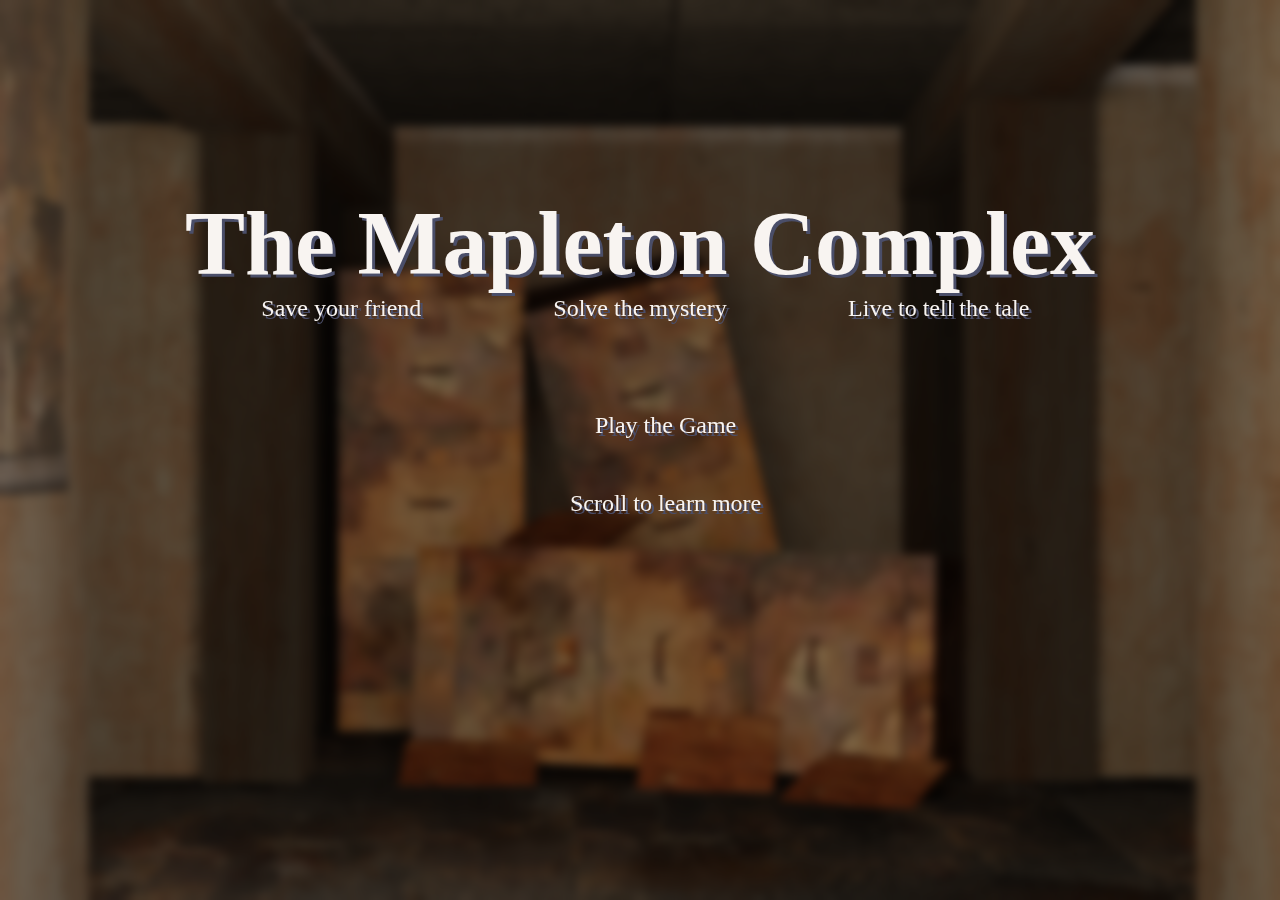
==== index.html @ 02d83fae "First commit" ====
<!DOCTYPE html>
<!DOCTYPE html>
<html lang="en">

<head>
    <meta charset="UTF-8">
    <meta http-equiv="X-UA-Compatible" content="IE=edge">
    <meta name="viewport" content="width=device-width, initial-scale=1.0">
    <title>The Mapleton Complex</title>
    <style>
        html,
        body {
            height: 100%;
            width: 100%;
            display: block;
            position: fixed;
            overflow: hidden;
            padding: 0;
            margin: 0;
            background-image: url(./hro.png);
            background-position: center;
            background-color: #F8F4F1;
            overflow-x: hidden;

        }

        main {
            overflow-y: auto;
            overflow-x: hidden;
            height: 100%;
            backdrop-filter: blur(5px);

        }

        .noverflow {
            position: fixed;
            overflow-y: visible;
        }

        *::-webkit-scrollbar {
            display: none;
        }



        body {
            scrollbar-width: 0;

        }

        body,
        main {}

        .page-header {
            margin-top: 15%;
            margin-bottom: 50%;
            transition: margin 3s, opacity 3s, visibility 3s, display 3s;

        }

        .page-header * {
            color: #F8F4F1;
            text-shadow: 3px 3px 0px #4a4e69;
            width: 100%;
            text-align: center;
            transition: font-size 3s, opacity 3s;
        }

        .hero-heading {
            font-family: Copperplate, Copperplate Gothic Light, fantasy;
            margin: auto;
            text-align: center;
            font-size: 90px;

        }

        .hero-heading+p,
        .link-container {
            font-family: Copperplate, Copperplate Gothic Light, fantasy;
            margin: auto;
            width: 70%;
            font-size: 24px;
        }

        .link-container {
            display: flex;
            justify-content: space-evenly;
            flex-direction: column;
            width: 100%;
            margin-top: 5%;
        }

        .link-container * {
            text-decoration: none;
            padding: 2%;

        }

        .page-header.collapsed {
            margin-bottom: 2%;
            /* border: 2px solid #F8F4F1;
            opacity: .7; */

        }

        .page-header.collapsed * {
            /* color: #4a4e69; */
            color: #F8F4F1;
            width: 100%;
            text-align: center;
        }

        .collapsed .hero-heading {
            font-family: Copperplate, Copperplate Gothic Light, fantasy;
            margin: auto;
            text-align: center;
            font-size: 40px;
            transition: opacity 3s;
        }

        .collapsed .hero-heading+p {
            font-family: Copperplate, Copperplate Gothic Light, fantasy;
            font-size: 12px;
            margin: auto;
            width: 100%
        }



        .story-paragraph {
            margin: auto;
            color: #4a4e69;
            font-family: Tahoma, Verdana, Segoe, sans-serif;
            font-size: 24px;
            width: 50%;

        }

        .page-content {
            font-family: 'Trebuchet MS', 'Lucida Sans Unicode', 'Lucida Grande', 'Lucida Sans', Arial, sans-serif;
            transition: opacity 2s, height 2s, margin 2s, visibility 2s;
        }

        h2 {
            color: #5d6283b4;
            width: 100%;
            font-size: 30px;
            padding: 1%;
            text-align: center;
            font-family: Tahoma, Verdana, Segoe, sans-serif;

        }

        h3 {
            color: #412925a9;
            font-family: Tahoma, Verdana, Segoe, sans-serif;

        }

        .page-content article {
            border-top: 10px solid #41292565;
            background-color: #F1EAE4;
            width: 100%;
            overflow-x: hidden;
            margin: auto;
        }

        .nopacity {
            opacity: 0;
        }

        .gone {
            display: none;
        }

        .page-content .page-header {
            margin-top: 5%;
        }

        .hidden {
            opacity: 0;
            overflow-y: visible;
            visibility: hidden;
            margin: 0;
            margin-top: 0% !important;
            height: 0;
            padding: 0;
        }

        img {
            max-width: 50%;
        }

        .page-content img {
            padding: 2%;

        }

        .story-paragraph p {
            padding: 2%;
            color: #22223B;
            text-align: justify;
        }

        .story-paragraph {
            border-bottom: 2px solid rgba(201, 200, 200, 0.329);
        }

        .right {
            float: right;
            margin: 2.5%;
        }

        .left {
            float: left;
            margin: 2.5%;
        }

        .subtitle {
            display: flex;
            justify-content: space-between;
        }




        @media screen and (max-width:1200px) {
            .hero-heading {
                font-size: 75px;
            }

            .hero-heading+p {
                font-size: 17.5px;
            }
        }

        @media screen and (max-width:1000px) {
            .hero-heading {
                font-size: 60px;
            }

            .hero-heading+p {
                font-size: 15.5px;
            }
        }

        @media screen and (max-width:800px) {
            .hero-heading {
                font-size: 50px;
            }

            .hero-heading+p {
                font-size: 15.5px;
            }
        }

        @media screen and (max-width:400px) {
            .subtitle {
                flex-direction: column;
                padding: 1%;
            }

            .subtitle * {
                padding: 1%;
            }

            h2 {
                color: #5d6283b4;
                text-shadow: 1px 1px 1px #41292513;
                width: 100%;
                font-size: 26px;
                text-align: center;
                margin: 0;
            }

            h3 {
                color: #412925a9;
            }

            .story-paragraph p {
                padding: 2%;
                font-size: 16px;
            }

            .page-content img {
                max-width: 90%;
            }

            .img-container {
                float: unset;
                width: 100%;
                display: flex;
                justify-content: center;
                flex-direction: row;
            }

            .story-paragraph {
                width: 100%;
                border-bottom: 2px solid rgba(201, 200, 200, 0.329);
                display: flex;
                justify-content: space-evenly;
                flex-direction: column-reverse;
            }

            .page-content article article {
                width: 100%;
            }

            .page-header {
                margin-top: 60%;
            }

            .page-header.collapsed {}

            .hero-heading {
                font-size: 50px;
            }

            .hero-heading+p {
                font-size: 20px;
            }

            .collapsed .hero-heading {
                font-size: 30px;
            }

            .collapsed .hero-heading+p {
                font-size: 9px;

            }
        }
    </style>
</head>

<body class="">
    <main id="content" class="">
        <section class="page-header">
            <h1 class="hero-heading">The Mapleton Complex</h1>
            <p class="subtitle"><span class="sub-option">Save your friend</span> <span class="sub-option">Solve the
                    mystery</span> <span class="sub-option">Live to tell the tale</span></p>
            <div class="link-container">
                <a href="https://project-somkiad.web.app/play/" target="_blank" rel="noopener noreferrer">Play the
                    Game</a>
                <a href="#prologue" class="scroll-prompt" rel="noopener noreferrer">Scroll to learn more</a>
            </div>
        </section>
        <section class="page-content hidden">
            <section class="page-header collapsed nopacity">
                <h1 class="hero-heading ">The Mapleton Complex</h1>
                <p>Save your friend &bull; Solve the mystery &bull; Live to tell the tale</p>
            </section>
            <article>
                <h2 id="prologue">Prologue</h2>
                <div class="story-paragraph">
                    <div class="img-container">
                        <img class="right"
                            src="https://images.unsplash.com/photo-1627756508516-751ccf5500ac?ixid=MnwxMjA3fDB8MHxwaG90by1wYWdlfHx8fGVufDB8fHx8&ixlib=rb-1.2.1&auto=format&fit=crop&w=800&q=80"
                            alt="">
                    </div>
                    <p>
                        It has been over two weeks since you have last seen him. Knowing him, he would have brought
                        enough
                        supplies
                        to survive twice as long. This wasn’t the first time he disappeared off the radar for this long,
                        but
                        it
                        has
                        never felt this foreboding. The last time you heard from him, he said he was going back to the
                        site.
                        Why
                        was
                        he so obsessed with the place? In your opinion, it was nothing more than a remote pile of rubble
                        which
                        has
                        served as a gathering spot for miscreants despite the warnings and trespassing signs.
                    </p>
                </div>
                <div class="story-paragraph">
                    <div class="img-container">
                        <img class="left" src="./image2.png" alt="">
                    </div>
                    <p>

                        He always insisted that there was more to it than that. “Consider the size!” he would interjet
                        any
                        time
                        you
                        tried to convince him of the place’s insignificance. Though you didn’t want to admit it, he had
                        a
                        fair
                        point. According to local legend, the place had employed hundreds of workers in the late 40’s
                        with
                        the
                        purpose of developing technology to support the war effort. However, less than a decade after
                        its
                        establishment, the facility was vacated and left desolate for years ever since. Every time you
                        went
                        with
                        him, you couldn’t help but feel that the place was unusually small considering all of the rumors
                        and
                        lore
                        surrounding it.
                    </p>
                </div>
                <div class="story-paragraph">
                    <div class="img-container">
                        <img class="right"
                            src="https://images.unsplash.com/photo-1601570634862-483703ee8f6d?ixid=MnwxMjA3fDB8MHxwaG90by1wYWdlfHx8fGVufDB8fHx8&ixlib=rb-1.2.1&auto=format&fit=crop&w=376&q=80"
                            alt="">
                    </div>
                    <p>

                        The facility was located north of the city deep within the forest. You would have easily missed
                        the
                        trail
                        leading to the site if he hadn’t pointed it out to you. Off the side of one of the mountain's
                        switch
                        backs
                        was a faded dirt trail just wide enough for a small truck to fit. The trail made a steep descent
                        down
                        the
                        side of the mountain and ran alongside the river. After following the trail deeper into the
                        forest,
                        you
                        would eventually begin to see the warning signs telling you to “turn back”, “trespassers will be
                        prosecuted”
                        and more messages with the likes of that. The messages however were never enforced. The
                        government
                        obviously
                        had more important places to focus on.
                    </p>
                </div>
                <div class="story-paragraph">
                    <div class="img-container">
                        <img class="left"
                            src="https://images.unsplash.com/photo-1628593304384-0fd03f85c4d7?ixid=MnwxMjA3fDB8MHxzZWFyY2h8NDF8fG1pbmV8ZW58MHx8MHx8&ixlib=rb-1.2.1&auto=format&fit=crop&w=500&q=60"
                            alt="">
                    </div>
                    <p>

                        When you got to the site itself, you couldn’t help but wonder how a large operation could have
                        existed
                        here.
                        Undoubtedly there had been a government presence here. The most notable thing about the site was
                        the
                        disused
                        rail tracks which ran around the perimeter. It was apparent that the place was used for some
                        mining
                        operations long ago. You could still see some of the neglected equipment rusting by the side of
                        the
                        mountain. Apart from that, there was limited evidence of the government's occupation. All that
                        remained
                        was
                        a guard station, a toppled watch tower, and a few concrete walls on a foundation no larger than
                        a
                        small
                        gas
                        station. You had scoured the place on many occasions, but never found anything more significant
                        than
                        graffiti, some mouse droppings, and shattered glass. Despite all of this your friend still had a
                        fondness of
                        the place which bordered pure obsession.
                    </p>
                </div>
                <div class="story-paragraph">
                    <div class="img-container">
                        <img class="right"
                            src="https://images.unsplash.com/photo-1583494140651-fed8e8467d9e?ixid=MnwxMjA3fDB8MHxwaG90by1wYWdlfHx8fGVufDB8fHx8&ixlib=rb-1.2.1&auto=format&fit=crop&w=2000&q=80"
                            alt="">
                    </div>
                    <p>
                        “That’s why I'm here”, you think to yourself as you step out of your truck. As the cool dusk air
                        brushes
                        across your face, you can’t help but feel a little more relaxed. Under normal circumstances you
                        would be
                        tempted to stay the night just to enjoy the peaceful environment that the mountain provides.
                        However,
                        just
                        as you predicted, you notice that your friend had parked in his usual spot. Relieved, you draw
                        closer to
                        his
                        vehicle knowing that he usually sleeps in the back. When you arrive, you notice something
                        peculiar.
                        Instead
                        of his normal sleeping gear, the bed of his truck is filled with rudimentary excavation
                        equipment.
                        As
                        you
                        scan the site you observe that many parts of the foundation have been broken into pieces. It is
                        getting
                        dark
                        now, so you reach into the bed of his truck and grab gloves and a flashlight from the haphazard
                        pile
                        of
                        tools lying in the back.
                    </p>
                </div>
                <div class="story-paragraph">
                    <div class="img-container">
                        <img class="left"
                            src="https://images.unsplash.com/photo-1517172770828-dd2c3b6db6b0?ixid=MnwxMjA3fDB8MHxwaG90by1wYWdlfHx8fGVufDB8fHx8&ixlib=rb-1.2.1&auto=format&fit=crop&w=2000&q=80"
                            alt="">
                    </div>
                    <p>

                        Night has fallen by the time you approach the site and you see a faint warm glow reflecting off
                        one
                        of
                        the
                        walls near the center of the facility. As you draw near the wall, you can clearly make out a
                        man-sized
                        hole
                        which appears to be the source of the soft glow. Your attention is caught by a long rope
                        anchored to
                        the
                        wall which descends into the hole. As you look down you are surprised to find that the hole goes
                        down
                        far
                        deeper than you expected. It could easily be a thirty-foot descent to the bottom of the palace.
                        You
                        try
                        yelling down into the pit, but you get no response. Praying you don’t find your friend in a
                        mangled
                        heap
                        at
                        the bottom, you don your gloves, inspect the anchor, tug on the rope a few times for good
                        measure,
                        and
                        proceed to repel down into the pit.
                    </p>
                </div>
                <div class="story-paragraph">
                    <div class="img-container">
                        <img class="right" src="./elevator.png" alt="">
                    </div>
                    <p>

                        As you reach the bottom, you are confused to find that the light source was not your friend. In
                        fact,
                        the
                        only trace of him was the rope that he left behind. The light source came from what appeared to
                        be
                        an
                        old
                        freight elevator. As you debate whether to investigate further you are startled by the sound of
                        the
                        rope
                        hitting the ground with a heavy thud behind you. You infer that the anchor had come undone. You
                        take
                        a
                        moment to compose yourself and then decide to investigate the elevator further. You reason that
                        your
                        friend
                        couldn’t be too far ahead of you. You step through the open doors and find a brass panel to your
                        right
                        with
                        two vertically-aligned buttons. Wishing that your friend is on a higher floor, you attempt to
                        press
                        the
                        top
                        button to no avail. After many futile attempts, you feel a gowing weight in your stomach as you
                        realize
                        that
                        your only hope of finding your friend and getting back up is by going down. You take a deep
                        breath
                        and
                        reach
                        for the bottom button…
                    </p>
                </div>
            </article>
        </section>
    </main>
    <script>
        let headerCollapsed = false;
        let loaded = true;
        document.getElementsByClassName("page-header")[0].ontransitionend = () => {
            if (headerCollapsed) {
                document.getElementsByClassName("page-header")[1].classList.remove("nopacity")

            }

        };
        document.getElementsByClassName("page-header")[1].ontransitionend = () => {
            if (!headerCollapsed)
                document.getElementsByClassName("page-header")[0].classList.remove("hidden")
            else {
                main.classList.remove("noverflow");
                loaded = true;
            }

        };
        let supportsPassive = false
        try {
            window.addEventListener("test", null, Object.defineProperty({}, 'passive', {
                get: function () { supportsPassive = true; }
            }));
        } catch (e) { }
        let main = document.getElementsByTagName("main")[0];
        main.addEventListener("scroll", (e) => {
            let scroll = document.getElementsByTagName("main")[0].scrollTop;
            console.log(loaded, scroll, e)
            if (!loaded) {
                console.log("too far pal");
                return e.preventDefault();
            }



            if (scroll > 20 && !headerCollapsed) {
                loaded = false;
                headerCollapsed = true;
                document.getElementsByClassName("page-header")[0].classList.add("hidden")
                document.getElementsByClassName("page-content")[0].classList.remove("hidden")
                main.classList.add("noverflow");



            } else if (headerCollapsed && loaded && scroll <= 0) {
                headerCollapsed = false
                loaded = true;
                document.getElementsByClassName("page-content")[0].classList.add("hidden")
                document.getElementsByClassName("page-header")[1].classList.add("nopacity")
                document.getElementsByClassName("page-header")[0].classList.remove("hidden")
                main.classList.remove("noverflow");



            }
        }, supportsPassive ? { passive: false } : false);
        setTimeout(() => {
            // document.getElementsByClassName("page-header")[0].classList.add("collapsed")
            // document.getElementsByClassName("page-header")[0].onscroll
            // document.getElementsByClassName("page-content")[0].classList.remove("hidden")
        }, 2000)
    </script>
</body>

</html>
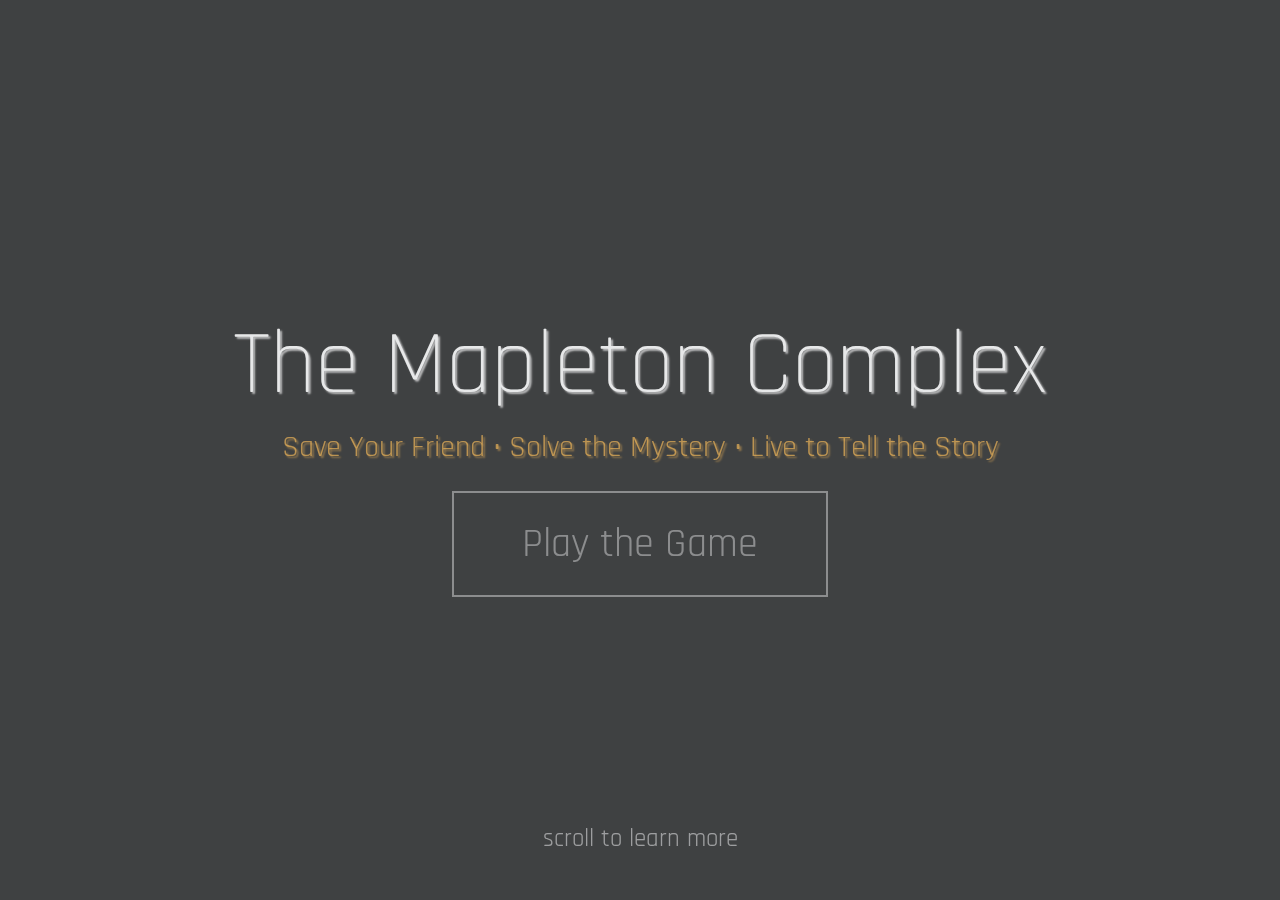
==== commit 7133b22a: "revamped hero page" ====
--- a/index.html
+++ b/index.html
@@ -6,633 +6,126 @@
     <meta charset="UTF-8">
     <meta http-equiv="X-UA-Compatible" content="IE=edge">
     <meta name="viewport" content="width=device-width, initial-scale=1.0">
+    <link rel="icon" href="./favicon.ico">
+    <link rel="stylesheet" href="./style.css">
     <title>The Mapleton Complex</title>
-    <style>
-        html,
-        body {
-            height: 100%;
-            width: 100%;
-            display: block;
-            position: fixed;
-            overflow: hidden;
-            padding: 0;
-            margin: 0;
-            background-image: url(./hro.png);
-            background-position: center;
-            background-color: #F8F4F1;
-            overflow-x: hidden;
+</head>
+
+<body>
+    <main>
+        <header class="content-section">
+            <h1>The Mapleton Complex</h1>
+            <sub>Save Your Friend &bull; Solve the Mystery &bull; Live to Tell the Story</sub>
+            <a href="/play">Play the Game</a>
+            <p class="scroll-prompt">scroll to learn more</p>
+        </header>
+        <section class="content-section section-1">
+            <p class="story-text">
+                It has been over two weeks since you have last seen him. Knowing him, he would have brought enough supplies to survive twice as long. This wasn’t the first time he disappeared off the radar for this long, but it has never felt this foreboding. The last
+                time you heard from him, he said he was going back to the site. Why was he so obsessed with the place? In your opinion, it was nothing more than a remote pile of rubble which has served as a gathering spot for miscreants despite the warnings
+                and trespassing signs.
+
+            </p>
+        </section>
+        <section class="content-section section-2">
+            <p class="story-text">
+                He always insisted that there was more to it than that. “Consider the size!” he would interjet any time you tried to convince him of the place’s insignificance. Though you didn’t want to admit it, he had a fair point. According to local legend, the place
+                had employed hundreds of workers in the late 40’s with the purpose of developing technology to support the war effort. However, less than a decade after its establishment, the facility was vacated and left desolate for years ever since.
+                Every time you went with him, you couldn’t help but feel that the place was unusually small considering all of the rumors and lore surrounding it.
+            </p>
+        </section>
+        <section class="content-section section-3">
+            <p class="story-text">
+                The facility was located north of the city deep within the forest. You would have easily missed the trail leading to the site if he hadn’t pointed it out to you. Off the side of one of the mountain's switch backs was a faded dirt trail just wide enough
+                for a small truck to fit. The trail made a steep descent down the side of the mountain and ran alongside the river. After following the trail deeper into the forest, you would eventually begin to see the warning signs telling you to “turn
+                back”, “trespassers will be prosecuted” and more messages with the likes of that. The messages however were never enforced. The government obviously had more important places to focus on.
+            </p>
+        </section>
+        <section class="content-section section-4">
+            <p class="story-text">
+                When you got to the site itself, you couldn’t help but wonder how a large operation could have existed here. Undoubtedly there had been a government presence here. The most notable thing about the site was the disused rail tracks which ran around the
+                perimeter. It was apparent that the place was used for some mining operations long ago. You could still see some of the neglected equipment rusting by the side of the mountain. Apart from that, there was limited evidence of the government's
+                occupation. All that remained was a guard station, a toppled watch tower, and a few concrete walls on a foundation no larger than a small gas station. You had scoured the place on many occasions, but never found anything more significant
+                than graffiti, some mouse droppings, and shattered glass. Despite all of this your friend still had a fondness of the place which bordered pure obsession.
+            </p>
+        </section>
+        <section class="content-section section-5">
+            <p class="story-text">
+                “That’s why I'm here”, you think to yourself as you step out of your truck. As the cool dusk air brushes across your face, you can’t help but feel a little more relaxed. Under normal circumstances you would be tempted to stay the night just to enjoy the
+                peaceful environment that the mountain provides. However, just as you predicted, you notice that your friend had parked in his usual spot. Relieved, you draw closer to his vehicle knowing that he usually sleeps in the back. When you arrive,
+                you notice something peculiar. Instead of his normal sleeping gear, the bed of his truck is filled with rudimentary excavation equipment. As you scan the site you observe that many parts of the foundation have been broken into pieces.
+                It is getting dark now, so you reach into the bed of his truck and grab gloves and a flashlight from the haphazard pile of tools lying in the back.
+            </p>
+        </section>
+        <section class="content-section section-6">
+            <p class="story-text">
+                Night has fallen by the time you approach the site and you see a faint warm glow reflecting off one of the walls near the center of the facility. As you draw near the wall, you can clearly make out a man-sized hole which appears to be the source of the
+                soft glow. Your attention is caught by a long rope anchored to the wall which descends into the hole. As you look down you are surprised to find that the hole goes down far deeper than you expected. It could easily be a thirty-foot descent
+                to the bottom of the palace. You try yelling down into the pit, but you get no response. Praying you don’t find your friend in a mangled heap at the bottom, you don your gloves, inspect the anchor, tug on the rope a few times for good
+                measure, and proceed to repel down into the pit.
+            </p>
+        </section>
+        <section class="content-section section-7">
+            <p>
+
+                As you reach the bottom, you are confused to find that the light source was not your friend. In fact, the only trace of him was the rope that he left behind. The light source came from what appeared to be an old freight elevator. As you debate whether
+                to investigate further you are startled by the sound of the rope hitting the ground with a heavy thud behind you. You infer that the anchor had come undone. You take a moment to compose yourself and then decide to investigate the elevator
+                further. You reason that your friend couldn’t be too far ahead of you. You step through the open doors and find a brass panel to your right with two vertically-aligned buttons. Wishing that your friend is on a higher floor, you attempt
+                to press the top button to no avail. After many futile attempts, you feel a gowing weight in your stomach as you realize that your only hope of finding your friend and getting back up is by going down. You take a deep breath and reach
+                for the bottom button…
+            </p>
+        </section>
+        <section class="content-section article-end">
+            <a href="/play" class="play-now">Play Now</a>
+            <a href="" class="how-to-play">How to Play</a>
+            <a href="" class="about-us">About Us</a>
+        </section>
+
+    </main>
+    <script>
+        const sections = 7;
+        for (let i = 1; i <= sections; i++) {
+            document.querySelector(".section-" + i).classList.remove("section-" + i);
+        }
+        const gallery = [
+            "https://images.unsplash.com/photo-1542448953-d8d53cb64ab9?ixid=MnwxMjA3fDB8MHxwaG90by1wYWdlfHx8fGVufDB8fHx8&ixlib=rb-1.2.1&auto=format&fit=crop&w=1170&q=80",
+            "https://images.unsplash.com/photo-1546527868-ccb7ee7dfa6a?ixlib=rb-1.2.1&ixid=MnwxMjA3fDB8MHxwaG90by1wYWdlfHx8fGVufDB8fHx8&auto=format&fit=crop&w=1170&q=80",
+            "https://images.unsplash.com/photo-1519681393784-d120267933ba?ixid=MnwxMjA3fDB8MHxzZWFyY2h8Nnx8bW91bnRhaW58ZW58MHx8MHx8&ixlib=rb-1.2.1&auto=format&fit=crop&w=500&q=60",
+            "https://images.unsplash.com/photo-1542397284385-6010376c5337?ixid=MnwxMjA3fDB8MHxzZWFyY2h8NXx8Ym9hdHxlbnwwfHwwfHw%3D&ixlib=rb-1.2.1&auto=format&fit=crop&w=500&q=60",
+            "https://images.unsplash.com/photo-1484154218962-a197022b5858?ixid=MnwxMjA3fDB8MHxzZWFyY2h8MTR8fGhvdXNlfGVufDB8fDB8fA%3D%3D&ixlib=rb-1.2.1&auto=format&fit=crop&w=500&q=60",
+            "https://images.unsplash.com/photo-1453614512568-c4024d13c247?ixid=MnwxMjA3fDB8MHxzZWFyY2h8MXx8Y29mZmVlJTIwc2hvcHxlbnwwfHwwfHw%3D&ixlib=rb-1.2.1&auto=format&fit=crop&w=500&q=60",
+            "https://images.unsplash.com/photo-1501785888041-af3ef285b470?ixid=MnwxMjA3fDB8MHxzZWFyY2h8NHx8bGFrZXxlbnwwfHwwfHw%3D&ixlib=rb-1.2.1&auto=format&fit=crop&w=500&q=60",
+        ];
+        // Reference: http://www.html5rocks.com/en/tutorials/speed/animations/
+
+        let lastKnownScrollPosition = 0;
+        let ticking = false;
+        let lastTilePos = 0;
+
+        function doSomething(scrollPos) {
+            // Do something with the scroll position
+            let tilePosition = (Math.floor(((scrollPos + (window.innerHeight / 2)) / window.innerHeight)));
+            if (tilePosition !== lastTilePos && tilePosition <= sections) {
+                document.getElementsByTagName("html")[0].classList.remove("section-" + (lastTilePos));
+                document.getElementsByTagName("html")[0].classList.add("section-" + tilePosition)
+                console.log(tilePosition);
+            }
+            lastTilePos = tilePosition;
 
         }
 
-        main {
-            overflow-y: auto;
-            overflow-x: hidden;
-            height: 100%;
-            backdrop-filter: blur(5px);
+        document.getElementsByTagName("main")[0].addEventListener('scroll', function(e) {
+            lastKnownScrollPosition = document.getElementsByTagName("main")[0].scrollTop;
 
-        }
+            if (!ticking) {
+                window.requestAnimationFrame(function() {
+                    doSomething(lastKnownScrollPosition);
+                    ticking = false;
+                });
 
-        .noverflow {
-            position: fixed;
-            overflow-y: visible;
-        }
-
-        *::-webkit-scrollbar {
-            display: none;
-        }
-
-
-
-        body {
-            scrollbar-width: 0;
-
-        }
-
-        body,
-        main {}
-
-        .page-header {
-            margin-top: 15%;
-            margin-bottom: 50%;
-            transition: margin 3s, opacity 3s, visibility 3s, display 3s;
-
-        }
-
-        .page-header * {
-            color: #F8F4F1;
-            text-shadow: 3px 3px 0px #4a4e69;
-            width: 100%;
-            text-align: center;
-            transition: font-size 3s, opacity 3s;
-        }
-
-        .hero-heading {
-            font-family: Copperplate, Copperplate Gothic Light, fantasy;
-            margin: auto;
-            text-align: center;
-            font-size: 90px;
-
-        }
-
-        .hero-heading+p,
-        .link-container {
-            font-family: Copperplate, Copperplate Gothic Light, fantasy;
-            margin: auto;
-            width: 70%;
-            font-size: 24px;
-        }
-
-        .link-container {
-            display: flex;
-            justify-content: space-evenly;
-            flex-direction: column;
-            width: 100%;
-            margin-top: 5%;
-        }
-
-        .link-container * {
-            text-decoration: none;
-            padding: 2%;
-
-        }
-
-        .page-header.collapsed {
-            margin-bottom: 2%;
-            /* border: 2px solid #F8F4F1;
-            opacity: .7; */
-
-        }
-
-        .page-header.collapsed * {
-            /* color: #4a4e69; */
-            color: #F8F4F1;
-            width: 100%;
-            text-align: center;
-        }
-
-        .collapsed .hero-heading {
-            font-family: Copperplate, Copperplate Gothic Light, fantasy;
-            margin: auto;
-            text-align: center;
-            font-size: 40px;
-            transition: opacity 3s;
-        }
-
-        .collapsed .hero-heading+p {
-            font-family: Copperplate, Copperplate Gothic Light, fantasy;
-            font-size: 12px;
-            margin: auto;
-            width: 100%
-        }
-
-
-
-        .story-paragraph {
-            margin: auto;
-            color: #4a4e69;
-            font-family: Tahoma, Verdana, Segoe, sans-serif;
-            font-size: 24px;
-            width: 50%;
-
-        }
-
-        .page-content {
-            font-family: 'Trebuchet MS', 'Lucida Sans Unicode', 'Lucida Grande', 'Lucida Sans', Arial, sans-serif;
-            transition: opacity 2s, height 2s, margin 2s, visibility 2s;
-        }
-
-        h2 {
-            color: #5d6283b4;
-            width: 100%;
-            font-size: 30px;
-            padding: 1%;
-            text-align: center;
-            font-family: Tahoma, Verdana, Segoe, sans-serif;
-
-        }
-
-        h3 {
-            color: #412925a9;
-            font-family: Tahoma, Verdana, Segoe, sans-serif;
-
-        }
-
-        .page-content article {
-            border-top: 10px solid #41292565;
-            background-color: #F1EAE4;
-            width: 100%;
-            overflow-x: hidden;
-            margin: auto;
-        }
-
-        .nopacity {
-            opacity: 0;
-        }
-
-        .gone {
-            display: none;
-        }
-
-        .page-content .page-header {
-            margin-top: 5%;
-        }
-
-        .hidden {
-            opacity: 0;
-            overflow-y: visible;
-            visibility: hidden;
-            margin: 0;
-            margin-top: 0% !important;
-            height: 0;
-            padding: 0;
-        }
-
-        img {
-            max-width: 50%;
-        }
-
-        .page-content img {
-            padding: 2%;
-
-        }
-
-        .story-paragraph p {
-            padding: 2%;
-            color: #22223B;
-            text-align: justify;
-        }
-
-        .story-paragraph {
-            border-bottom: 2px solid rgba(201, 200, 200, 0.329);
-        }
-
-        .right {
-            float: right;
-            margin: 2.5%;
-        }
-
-        .left {
-            float: left;
-            margin: 2.5%;
-        }
-
-        .subtitle {
-            display: flex;
-            justify-content: space-between;
-        }
-
-
-
-
-        @media screen and (max-width:1200px) {
-            .hero-heading {
-                font-size: 75px;
+                ticking = true;
             }
-
-            .hero-heading+p {
-                font-size: 17.5px;
-            }
-        }
-
-        @media screen and (max-width:1000px) {
-            .hero-heading {
-                font-size: 60px;
-            }
-
-            .hero-heading+p {
-                font-size: 15.5px;
-            }
-        }
-
-        @media screen and (max-width:800px) {
-            .hero-heading {
-                font-size: 50px;
-            }
-
-            .hero-heading+p {
-                font-size: 15.5px;
-            }
-        }
-
-        @media screen and (max-width:400px) {
-            .subtitle {
-                flex-direction: column;
-                padding: 1%;
-            }
-
-            .subtitle * {
-                padding: 1%;
-            }
-
-            h2 {
-                color: #5d6283b4;
-                text-shadow: 1px 1px 1px #41292513;
-                width: 100%;
-                font-size: 26px;
-                text-align: center;
-                margin: 0;
-            }
-
-            h3 {
-                color: #412925a9;
-            }
-
-            .story-paragraph p {
-                padding: 2%;
-                font-size: 16px;
-            }
-
-            .page-content img {
-                max-width: 90%;
-            }
-
-            .img-container {
-                float: unset;
-                width: 100%;
-                display: flex;
-                justify-content: center;
-                flex-direction: row;
-            }
-
-            .story-paragraph {
-                width: 100%;
-                border-bottom: 2px solid rgba(201, 200, 200, 0.329);
-                display: flex;
-                justify-content: space-evenly;
-                flex-direction: column-reverse;
-            }
-
-            .page-content article article {
-                width: 100%;
-            }
-
-            .page-header {
-                margin-top: 60%;
-            }
-
-            .page-header.collapsed {}
-
-            .hero-heading {
-                font-size: 50px;
-            }
-
-            .hero-heading+p {
-                font-size: 20px;
-            }
-
-            .collapsed .hero-heading {
-                font-size: 30px;
-            }
-
-            .collapsed .hero-heading+p {
-                font-size: 9px;
-
-            }
-        }
-    </style>
-</head>
-
-<body class="">
-    <main id="content" class="">
-        <section class="page-header">
-            <h1 class="hero-heading">The Mapleton Complex</h1>
-            <p class="subtitle"><span class="sub-option">Save your friend</span> <span class="sub-option">Solve the
-                    mystery</span> <span class="sub-option">Live to tell the tale</span></p>
-            <div class="link-container">
-                <a href="https://project-somkiad.web.app/play/" target="_blank" rel="noopener noreferrer">Play the
-                    Game</a>
-                <a href="#prologue" class="scroll-prompt" rel="noopener noreferrer">Scroll to learn more</a>
-            </div>
-        </section>
-        <section class="page-content hidden">
-            <section class="page-header collapsed nopacity">
-                <h1 class="hero-heading ">The Mapleton Complex</h1>
-                <p>Save your friend &bull; Solve the mystery &bull; Live to tell the tale</p>
-            </section>
-            <article>
-                <h2 id="prologue">Prologue</h2>
-                <div class="story-paragraph">
-                    <div class="img-container">
-                        <img class="right"
-                            src="https://images.unsplash.com/photo-1627756508516-751ccf5500ac?ixid=MnwxMjA3fDB8MHxwaG90by1wYWdlfHx8fGVufDB8fHx8&ixlib=rb-1.2.1&auto=format&fit=crop&w=800&q=80"
-                            alt="">
-                    </div>
-                    <p>
-                        It has been over two weeks since you have last seen him. Knowing him, he would have brought
-                        enough
-                        supplies
-                        to survive twice as long. This wasn’t the first time he disappeared off the radar for this long,
-                        but
-                        it
-                        has
-                        never felt this foreboding. The last time you heard from him, he said he was going back to the
-                        site.
-                        Why
-                        was
-                        he so obsessed with the place? In your opinion, it was nothing more than a remote pile of rubble
-                        which
-                        has
-                        served as a gathering spot for miscreants despite the warnings and trespassing signs.
-                    </p>
-                </div>
-                <div class="story-paragraph">
-                    <div class="img-container">
-                        <img class="left" src="./image2.png" alt="">
-                    </div>
-                    <p>
-
-                        He always insisted that there was more to it than that. “Consider the size!” he would interjet
-                        any
-                        time
-                        you
-                        tried to convince him of the place’s insignificance. Though you didn’t want to admit it, he had
-                        a
-                        fair
-                        point. According to local legend, the place had employed hundreds of workers in the late 40’s
-                        with
-                        the
-                        purpose of developing technology to support the war effort. However, less than a decade after
-                        its
-                        establishment, the facility was vacated and left desolate for years ever since. Every time you
-                        went
-                        with
-                        him, you couldn’t help but feel that the place was unusually small considering all of the rumors
-                        and
-                        lore
-                        surrounding it.
-                    </p>
-                </div>
-                <div class="story-paragraph">
-                    <div class="img-container">
-                        <img class="right"
-                            src="https://images.unsplash.com/photo-1601570634862-483703ee8f6d?ixid=MnwxMjA3fDB8MHxwaG90by1wYWdlfHx8fGVufDB8fHx8&ixlib=rb-1.2.1&auto=format&fit=crop&w=376&q=80"
-                            alt="">
-                    </div>
-                    <p>
-
-                        The facility was located north of the city deep within the forest. You would have easily missed
-                        the
-                        trail
-                        leading to the site if he hadn’t pointed it out to you. Off the side of one of the mountain's
-                        switch
-                        backs
-                        was a faded dirt trail just wide enough for a small truck to fit. The trail made a steep descent
-                        down
-                        the
-                        side of the mountain and ran alongside the river. After following the trail deeper into the
-                        forest,
-                        you
-                        would eventually begin to see the warning signs telling you to “turn back”, “trespassers will be
-                        prosecuted”
-                        and more messages with the likes of that. The messages however were never enforced. The
-                        government
-                        obviously
-                        had more important places to focus on.
-                    </p>
-                </div>
-                <div class="story-paragraph">
-                    <div class="img-container">
-                        <img class="left"
-                            src="https://images.unsplash.com/photo-1628593304384-0fd03f85c4d7?ixid=MnwxMjA3fDB8MHxzZWFyY2h8NDF8fG1pbmV8ZW58MHx8MHx8&ixlib=rb-1.2.1&auto=format&fit=crop&w=500&q=60"
-                            alt="">
-                    </div>
-                    <p>
-
-                        When you got to the site itself, you couldn’t help but wonder how a large operation could have
-                        existed
-                        here.
-                        Undoubtedly there had been a government presence here. The most notable thing about the site was
-                        the
-                        disused
-                        rail tracks which ran around the perimeter. It was apparent that the place was used for some
-                        mining
-                        operations long ago. You could still see some of the neglected equipment rusting by the side of
-                        the
-                        mountain. Apart from that, there was limited evidence of the government's occupation. All that
-                        remained
-                        was
-                        a guard station, a toppled watch tower, and a few concrete walls on a foundation no larger than
-                        a
-                        small
-                        gas
-                        station. You had scoured the place on many occasions, but never found anything more significant
-                        than
-                        graffiti, some mouse droppings, and shattered glass. Despite all of this your friend still had a
-                        fondness of
-                        the place which bordered pure obsession.
-                    </p>
-                </div>
-                <div class="story-paragraph">
-                    <div class="img-container">
-                        <img class="right"
-                            src="https://images.unsplash.com/photo-1583494140651-fed8e8467d9e?ixid=MnwxMjA3fDB8MHxwaG90by1wYWdlfHx8fGVufDB8fHx8&ixlib=rb-1.2.1&auto=format&fit=crop&w=2000&q=80"
-                            alt="">
-                    </div>
-                    <p>
-                        “That’s why I'm here”, you think to yourself as you step out of your truck. As the cool dusk air
-                        brushes
-                        across your face, you can’t help but feel a little more relaxed. Under normal circumstances you
-                        would be
-                        tempted to stay the night just to enjoy the peaceful environment that the mountain provides.
-                        However,
-                        just
-                        as you predicted, you notice that your friend had parked in his usual spot. Relieved, you draw
-                        closer to
-                        his
-                        vehicle knowing that he usually sleeps in the back. When you arrive, you notice something
-                        peculiar.
-                        Instead
-                        of his normal sleeping gear, the bed of his truck is filled with rudimentary excavation
-                        equipment.
-                        As
-                        you
-                        scan the site you observe that many parts of the foundation have been broken into pieces. It is
-                        getting
-                        dark
-                        now, so you reach into the bed of his truck and grab gloves and a flashlight from the haphazard
-                        pile
-                        of
-                        tools lying in the back.
-                    </p>
-                </div>
-                <div class="story-paragraph">
-                    <div class="img-container">
-                        <img class="left"
-                            src="https://images.unsplash.com/photo-1517172770828-dd2c3b6db6b0?ixid=MnwxMjA3fDB8MHxwaG90by1wYWdlfHx8fGVufDB8fHx8&ixlib=rb-1.2.1&auto=format&fit=crop&w=2000&q=80"
-                            alt="">
-                    </div>
-                    <p>
-
-                        Night has fallen by the time you approach the site and you see a faint warm glow reflecting off
-                        one
-                        of
-                        the
-                        walls near the center of the facility. As you draw near the wall, you can clearly make out a
-                        man-sized
-                        hole
-                        which appears to be the source of the soft glow. Your attention is caught by a long rope
-                        anchored to
-                        the
-                        wall which descends into the hole. As you look down you are surprised to find that the hole goes
-                        down
-                        far
-                        deeper than you expected. It could easily be a thirty-foot descent to the bottom of the palace.
-                        You
-                        try
-                        yelling down into the pit, but you get no response. Praying you don’t find your friend in a
-                        mangled
-                        heap
-                        at
-                        the bottom, you don your gloves, inspect the anchor, tug on the rope a few times for good
-                        measure,
-                        and
-                        proceed to repel down into the pit.
-                    </p>
-                </div>
-                <div class="story-paragraph">
-                    <div class="img-container">
-                        <img class="right" src="./elevator.png" alt="">
-                    </div>
-                    <p>
-
-                        As you reach the bottom, you are confused to find that the light source was not your friend. In
-                        fact,
-                        the
-                        only trace of him was the rope that he left behind. The light source came from what appeared to
-                        be
-                        an
-                        old
-                        freight elevator. As you debate whether to investigate further you are startled by the sound of
-                        the
-                        rope
-                        hitting the ground with a heavy thud behind you. You infer that the anchor had come undone. You
-                        take
-                        a
-                        moment to compose yourself and then decide to investigate the elevator further. You reason that
-                        your
-                        friend
-                        couldn’t be too far ahead of you. You step through the open doors and find a brass panel to your
-                        right
-                        with
-                        two vertically-aligned buttons. Wishing that your friend is on a higher floor, you attempt to
-                        press
-                        the
-                        top
-                        button to no avail. After many futile attempts, you feel a gowing weight in your stomach as you
-                        realize
-                        that
-                        your only hope of finding your friend and getting back up is by going down. You take a deep
-                        breath
-                        and
-                        reach
-                        for the bottom button…
-                    </p>
-                </div>
-            </article>
-        </section>
-    </main>
-    <script>
-        let headerCollapsed = false;
-        let loaded = true;
-        document.getElementsByClassName("page-header")[0].ontransitionend = () => {
-            if (headerCollapsed) {
-                document.getElementsByClassName("page-header")[1].classList.remove("nopacity")
-
-            }
-
-        };
-        document.getElementsByClassName("page-header")[1].ontransitionend = () => {
-            if (!headerCollapsed)
-                document.getElementsByClassName("page-header")[0].classList.remove("hidden")
-            else {
-                main.classList.remove("noverflow");
-                loaded = true;
-            }
-
-        };
-        let supportsPassive = false
-        try {
-            window.addEventListener("test", null, Object.defineProperty({}, 'passive', {
-                get: function () { supportsPassive = true; }
-            }));
-        } catch (e) { }
-        let main = document.getElementsByTagName("main")[0];
-        main.addEventListener("scroll", (e) => {
-            let scroll = document.getElementsByTagName("main")[0].scrollTop;
-            console.log(loaded, scroll, e)
-            if (!loaded) {
-                console.log("too far pal");
-                return e.preventDefault();
-            }
-
-
-
-            if (scroll > 20 && !headerCollapsed) {
-                loaded = false;
-                headerCollapsed = true;
-                document.getElementsByClassName("page-header")[0].classList.add("hidden")
-                document.getElementsByClassName("page-content")[0].classList.remove("hidden")
-                main.classList.add("noverflow");
-
-
-
-            } else if (headerCollapsed && loaded && scroll <= 0) {
-                headerCollapsed = false
-                loaded = true;
-                document.getElementsByClassName("page-content")[0].classList.add("hidden")
-                document.getElementsByClassName("page-header")[1].classList.add("nopacity")
-                document.getElementsByClassName("page-header")[0].classList.remove("hidden")
-                main.classList.remove("noverflow");
-
-
-
-            }
-        }, supportsPassive ? { passive: false } : false);
-        setTimeout(() => {
-            // document.getElementsByClassName("page-header")[0].classList.add("collapsed")
-            // document.getElementsByClassName("page-header")[0].onscroll
-            // document.getElementsByClassName("page-content")[0].classList.remove("hidden")
-        }, 2000)
+        });
     </script>
 </body>
 
--- a/style.css
+++ b/style.css
@@ -0,0 +1,278 @@
+@import url('https://fonts.googleapis.com/css2?family=Rajdhani:wght@300;400;500;600;700&display=swap');
+* {
+    overflow-x: hidden;
+    overflow-y: auto;
+}
+
+html {
+    width: 100%;
+    height: 100%;
+    display: block;
+    background-color: #0a18248a;
+    background-image: url("https://images.unsplash.com/photo-1542448953-d8d53cb64ab9?ixid=MnwxMjA3fDB8MHxwaG90by1wYWdlfHx8fGVufDB8fHx8&ixlib=rb-1.2.1&auto=format&fit=crop&w=1170&q=80");
+    background-position: center;
+    background-repeat: no-repeat;
+    background-size: cover;
+    overflow-y: auto;
+    font-family: 'Rajdhani', monospace;
+    transition: background-image 1s ease-in-out;
+}
+
+.content-section {
+    background-position: center;
+    background-size: cover;
+    overflow-y: auto;
+    font-family: 'Rajdhani', monospace;
+    transition: background-image 1s ease-in-out;
+}
+
+section.content-section {
+    color: rgba(245, 245, 245, 0.637);
+    text-shadow: 2px 2px 2px rgba(245, 245, 245, 0.233);
+    display: grid;
+    margin: 0;
+    padding: 0;
+    grid-template-rows: minmax(auto, 1fr);
+    grid-template-columns: repeat(6, minmax(auto, 1fr));
+    grid-template-areas: "story story story . . .";
+}
+
+section.content-section p {
+    grid-area: story;
+    font-size: 24px;
+    margin: 0;
+    padding: 5%;
+    padding-right: 20%;
+    background-color: white;
+    background: rgb(15, 42, 56);
+    background: linear-gradient(90deg, #201b2186 20%, #201b2100 100%);
+}
+
+section.content-section:nth-child(odd) {}
+
+section.content-section:nth-child(even) {
+    grid-template-areas: ". . . story story story";
+}
+
+section.content-section:nth-child(even) p {
+    padding-left: 20%;
+    padding-right: unset;
+    /* background: rgb(15, 42, 56); */
+    background: linear-gradient(90deg, #201b2100 1%, #201b2146 20%);
+}
+
+.section-0 {
+    background-image: url("https://images.unsplash.com/photo-1542448953-d8d53cb64ab9?ixid=MnwxMjA3fDB8MHxwaG90by1wYWdlfHx8fGVufDB8fHx8&ixlib=rb-1.2.1&auto=format&fit=crop&w=1170&q=80 ");
+}
+
+.section-1 {
+    background-image: url("https://images.unsplash.com/photo-1627756508516-751ccf5500ac?ixid=MnwxMjA3fDB8MHxwaG90by1wYWdlfHx8fGVufDB8fHx8&ixlib=rb-1.2.1&auto=format&fit=crop&w=800&q=80");
+}
+
+.section-2 {
+    background-image: url("./image2.png");
+}
+
+.section-3 {
+    background-image: url("https://images.unsplash.com/photo-1601570634862-483703ee8f6d?ixid=MnwxMjA3fDB8MHxwaG90by1wYWdlfHx8fGVufDB8fHx8&ixlib=rb-1.2.1&auto=format&fit=crop&w=376&q=80");
+}
+
+.section-3 body {
+    backdrop-filter: grayscale(99%) blur(3px) saturation(1);
+}
+
+.section-4 {
+    background-image: url("https://images.unsplash.com/photo-1628593304384-0fd03f85c4d7?ixid=MnwxMjA3fDB8MHxzZWFyY2h8NDF8fG1pbmV8ZW58MHx8MHx8&ixlib=rb-1.2.1&auto=format&fit=crop&w=500&q=60");
+}
+
+.section-5 {
+    background-image: url("https://images.unsplash.com/photo-1583494140651-fed8e8467d9e?ixid=MnwxMjA3fDB8MHxwaG90by1wYWdlfHx8fGVufDB8fHx8&ixlib=rb-1.2.1&auto=format&fit=crop&w=2000&q=80");
+}
+
+.section-6 {
+    background-image: url("https://images.unsplash.com/photo-1517172770828-dd2c3b6db6b0?ixid=MnwxMjA3fDB8MHxwaG90by1wYWdlfHx8fGVufDB8fHx8&ixlib=rb-1.2.1&auto=format&fit=crop&w=2000&q=80");
+}
+
+.section-7 {
+    background-image: url("./elevator.png");
+}
+
+main .content-section {
+    box-sizing: border-box;
+    width: 100%;
+    height: 100%;
+    margin: 0;
+    padding: 0;
+}
+
+header {
+    text-align: center;
+    display: flex;
+    justify-content: center;
+    flex-direction: column;
+}
+
+header h1 {
+    color: #E7E8E9;
+    text-shadow: 2px 2px 2px #e7e8e9c4;
+    font-size: 90px;
+    font-weight: lighter;
+    padding: 0;
+    margin: 5px;
+}
+
+header sub {
+    color: #f4b95ba9;
+    text-shadow: 2px 2px 2px #f4b95b77;
+    font-size: 30px;
+    font-weight: unset;
+}
+
+header a {
+    text-decoration: none;
+    color: #e7e8e975;
+    font-size: 40px;
+    padding: 2%;
+    width: 25%;
+    margin-top: 2%;
+    margin-left: auto;
+    margin-right: auto;
+    border: 2px solid #e7e8e975;
+    transition: color .5s, border .5s;
+}
+
+header a:hover {
+    text-decoration: none;
+    color: #e7e8e9c7;
+    border: 2px solid #e7e8e9c7;
+}
+
+body,
+main {
+    width: 100%;
+    height: 100%;
+    margin: 0;
+    padding: 0;
+    backdrop-filter: blur(3px) grayscale(60%) saturate(1) brightness(50%);
+}
+
+header .scroll-prompt {
+    font-size: 25px;
+    position: fixed;
+    bottom: 5%;
+    width: 100%;
+    margin: auto;
+    color: #e7e8e98f;
+    transition: color .5s;
+}
+
+header .scroll-prompt:hover {
+    color: #e7e8e9c9;
+}
+
+.content-section.article-end {
+    backdrop-filter: blur(10px);
+    display: grid;
+    grid-template-rows: repeat(2, minmax(auto, 1fr));
+    grid-template-columns: repeat(2, minmax(auto, 1fr));
+    grid-template-areas: "play play" "learn about";
+}
+
+.article-end a.play-now {
+    grid-area: play;
+    color: #f4b95ba9;
+}
+
+.how-to-play {
+    grid-area: learn;
+}
+
+.about-us {
+    grid-area: about;
+}
+
+.content-section.article-end a {
+    /* background-color: rgba(0, 128, 128, 0.233); */
+    display: flex;
+    justify-content: center;
+    flex-direction: column;
+    margin: auto;
+    color: #ffffff6c;
+    text-shadow: 2px 2px 2px #ffffff3d;
+    text-decoration: none;
+    font-weight: bold;
+    font-size: 60px;
+    transition: color .5s, border .5s;
+}
+
+.content-section.article-end a:hover {
+    color: white;
+}
+
+@media screen and (max-width: 1000px) {
+    header h1 {
+        font-size: 50px;
+    }
+    header sub {
+        font-size: 15px;
+    }
+    header a {
+        font-size: 40px;
+        padding: 2%;
+        width: 40%;
+        margin-top: 10%;
+    }
+}
+
+@media screen and (max-width: 800px) {
+    header h1 {
+        font-size: 50px;
+    }
+    header sub {
+        font-size: 15px;
+    }
+    header a {
+        font-size: 40px;
+        padding: 2%;
+        width: 50%;
+        margin-top: 10%;
+    }
+}
+
+@media screen and (max-width: 400px) {
+    header h1 {
+        font-size: 40px;
+    }
+    header sub {
+        font-size: 15px;
+    }
+    header a {
+        font-size: 40px;
+        padding: 2%;
+        width: 80%;
+        margin-top: 10%;
+    }
+    section.content-section {
+        color: rgba(245, 245, 245, 0.637);
+        text-shadow: 2px 2px 2px rgba(245, 245, 245, 0.233);
+        display: grid;
+        margin: 0;
+        padding: 0;
+        grid-template-rows: repeat(6, minmax(auto, 1fr));
+        grid-template-columns: minmax(auto, 1fr);
+        grid-template-areas: "story" "story" "story" "story" "story" "story";
+    }
+    .content-section.article-end a {
+        /* background-color: rgba(0, 128, 128, 0.233); */
+        display: flex;
+        justify-content: center;
+        flex-direction: column;
+        margin: auto;
+        color: #ffffff6c;
+        text-shadow: 2px 2px 2px #ffffff3d;
+        text-decoration: none;
+        font-weight: bold;
+        font-size: 30px;
+        transition: color .5s, border .5s;
+    }
+}